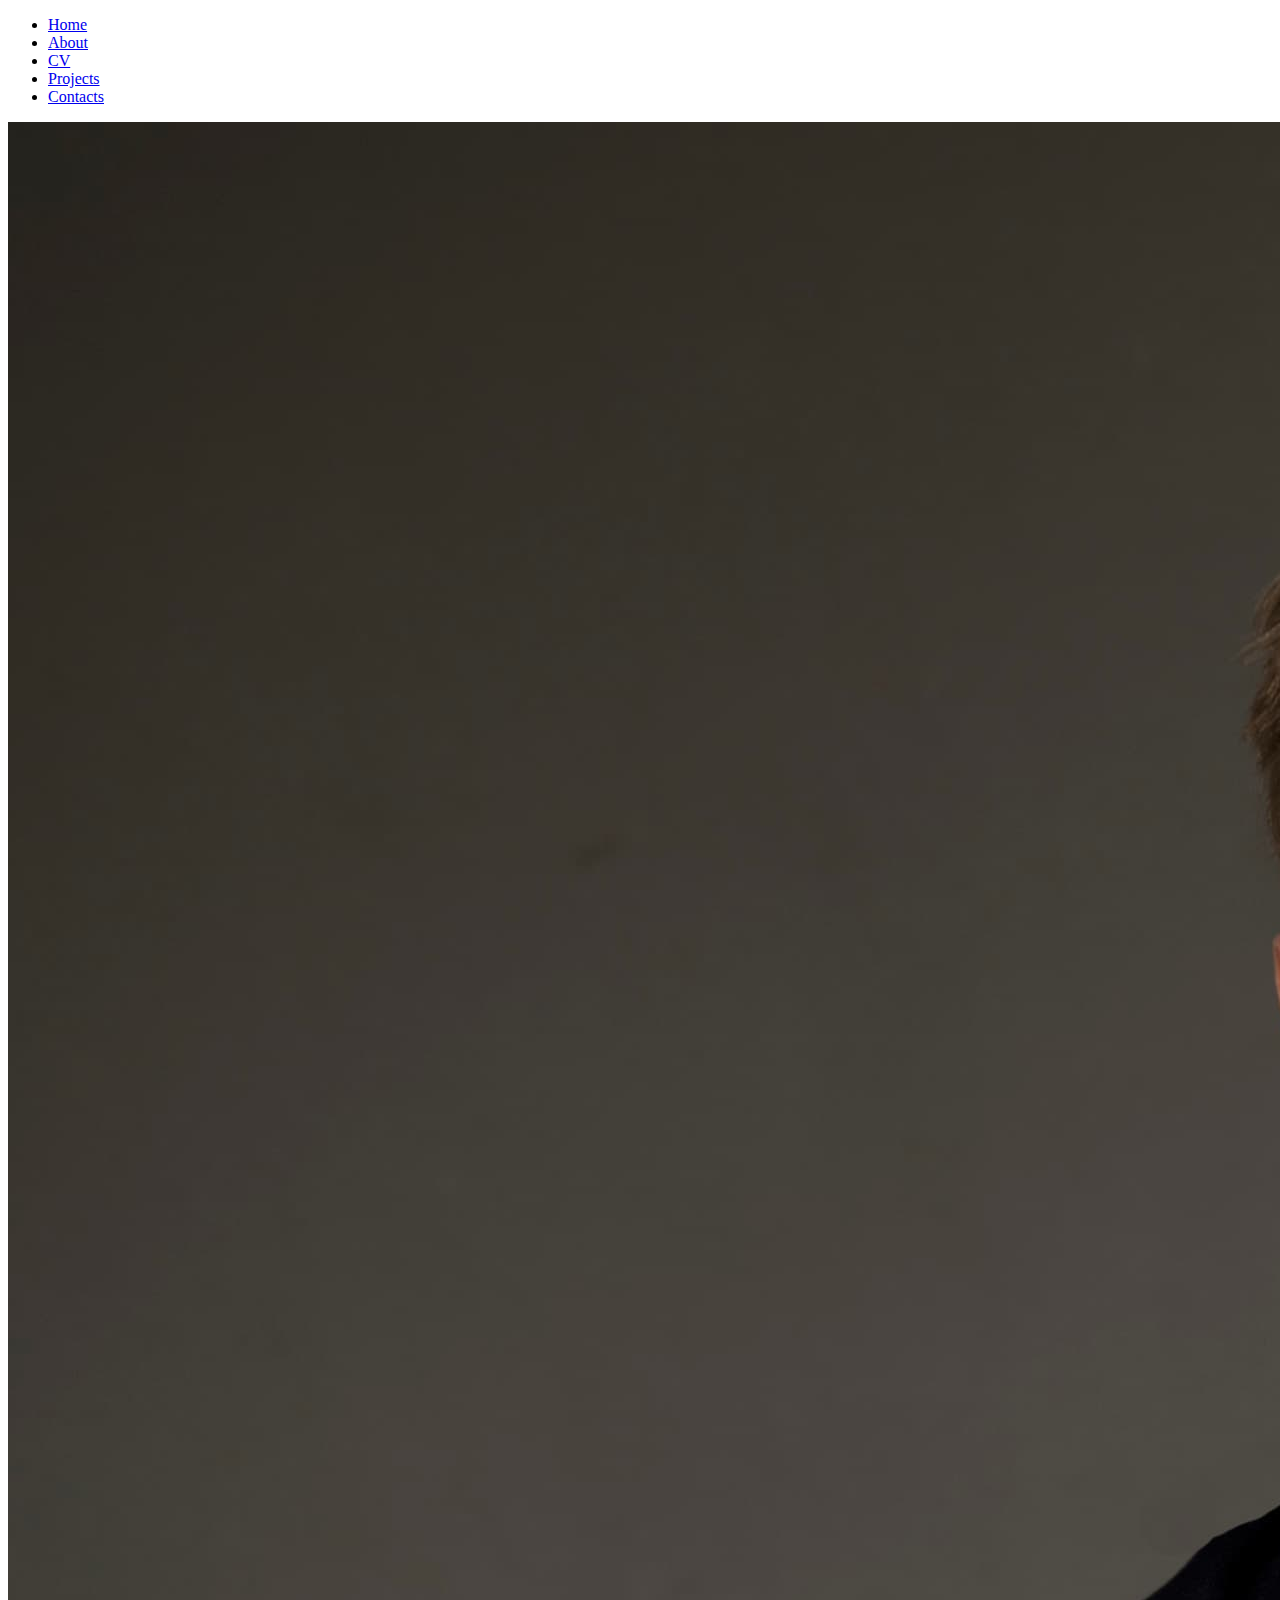
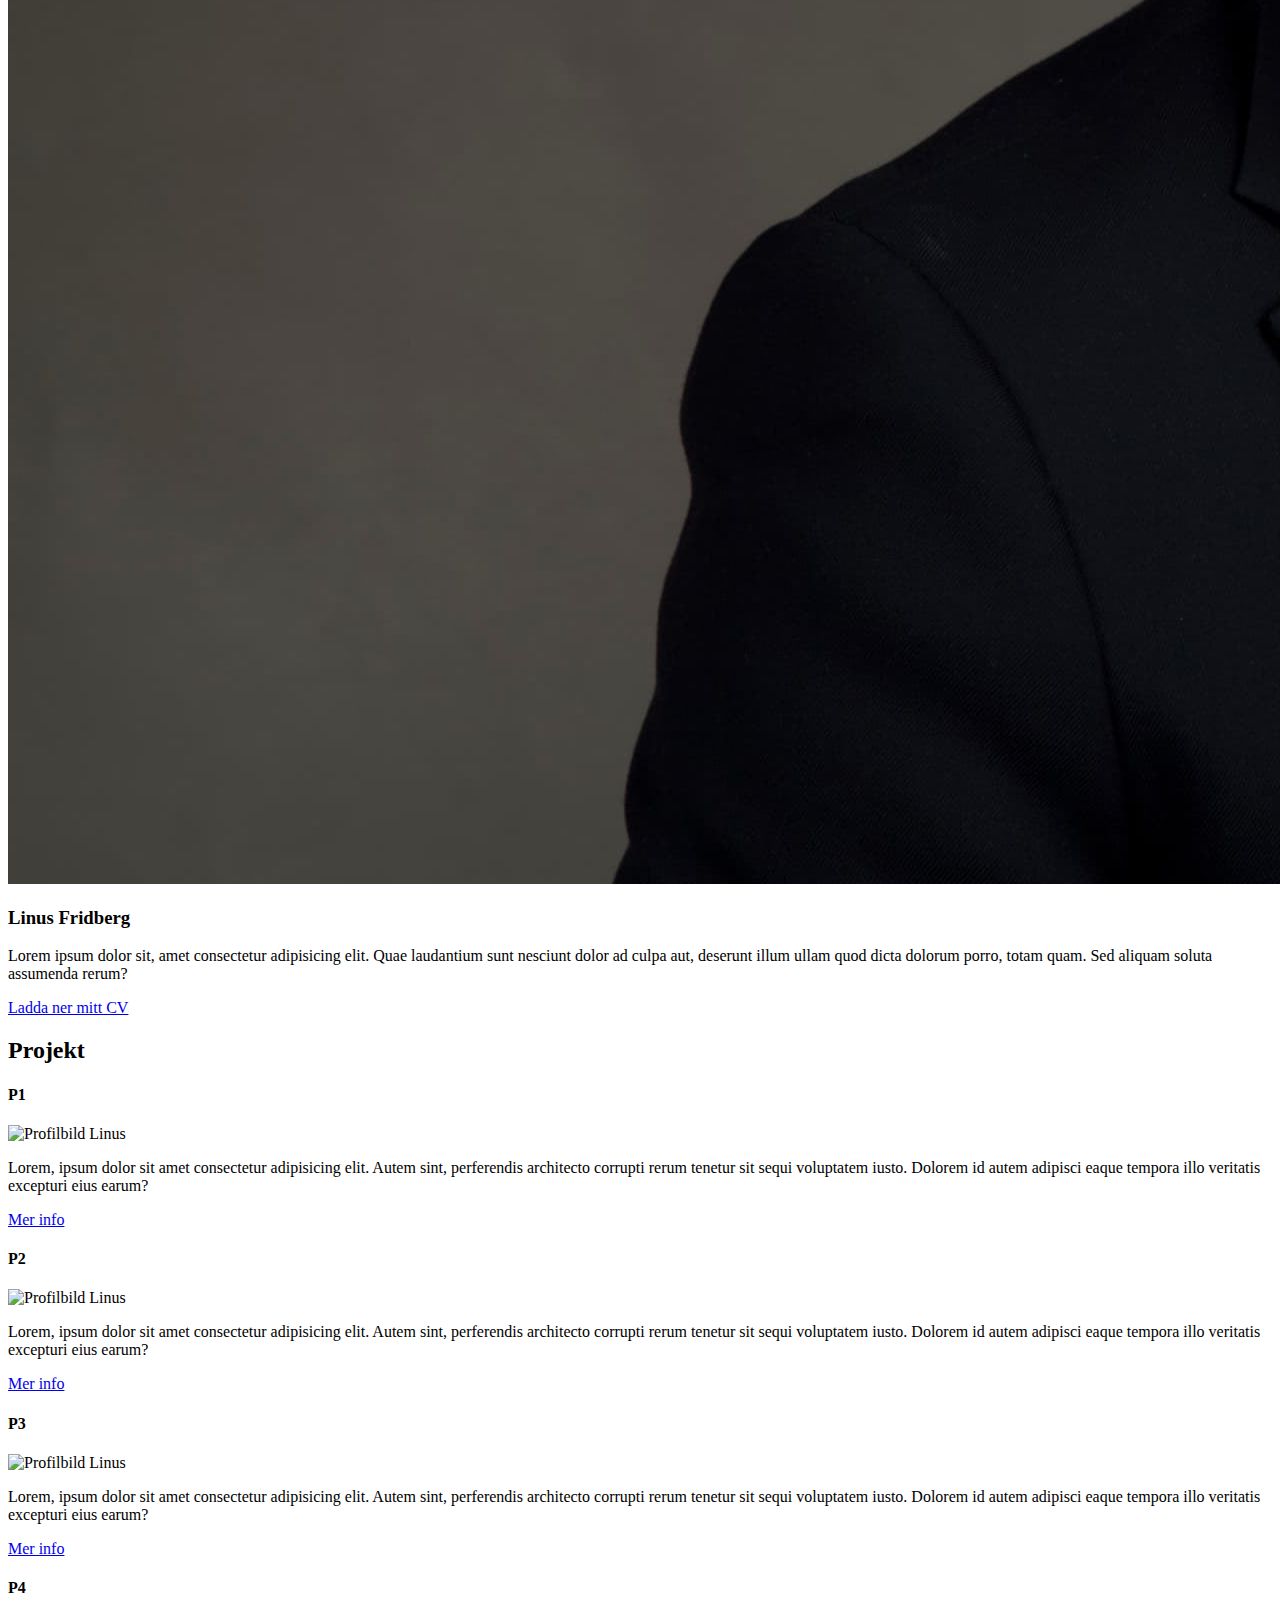
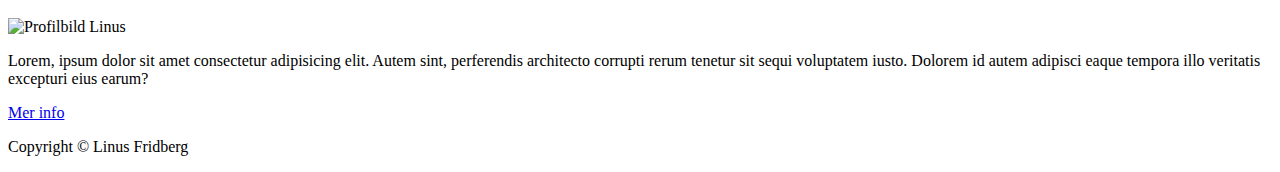
==== index.html @ 35408a6c "First Commit" ====
<!DOCTYPE html>
<html lang="en">
  <head>
    <meta charset="UTF-8" />
    <meta name="viewport" content="width=device-width, initial-scale=1.0" />
    <script
      src="https://kit.fontawesome.com/e934b0f43d.js"
      crossorigin="anonymous"
    ></script>
    <link rel="stylesheet" href="CSS/INDEX.CSS" />
    <link rel="stylesheet" href="CSS/MAIN.CSS" />
    <title>Linus Fridbergs</title>
  </head>
  <body>
    <!-- Header Linus -->
    <header class="main-frame-header">
      <nav class="main-frame-nav">
        <ul class="main-nav-header-list">
          <li class="list-item-nav">
            <a class="header-nav-links active_nav_link" href="#">Home</a>
          </li>
          <li class="list-item-nav">
            <a class="header-nav-links" href="#">About</a>
          </li>
          <li class="list-item-nav">
            <a class="header-nav-links" href="CV.HTML">CV</a>
          </li>
          <li class="list-item-nav">
            <a class="header-nav-links" href="#">Projects</a>
          </li>
          <li class="list-item-nav">
            <a class="header-nav-links" href="#">Contacts</a>
          </li>
        </ul>
      </nav>
    </header>
    <main>
      <!--  Profile -->

      <section class="main-frame-profile">
        <section class="profile-frame">
          <article class="image-frame">
            <img
              class="profile-picture"
              src="ASSETS/Linus_2023.jpg"
              alt="Profilbild Linus"
            />
          </article>
          <article class="text-frame">
            <h3>Linus Fridberg</h3>
            <p class="profile-info">
              Lorem ipsum dolor sit, amet consectetur adipisicing elit. Quae
              laudantium sunt nesciunt dolor ad culpa aut, deserunt illum ullam
              quod dicta dolorum porro, totam quam. Sed aliquam soluta assumenda
              rerum?
            </p>
            <div class="frame-dwnld-btn">
              <a
                class="download-btn"
                target="_blank"
                href="ASSETS/Linus Fridberg CV 2023.pdf"
                download="Linus Fridberg CV"
                >Ladda ner mitt CV</a
              >
            </div>
          </article>
        </section>
      </section>

      <!-- Project -->

      <section class="main-frame-project">
        <h2 class="project-frame-title">Projekt</h2>
        <section class="project-frame">
          <section class="project-cards">
            <article class="card project-1">
              <h4>P1</h4>
              <img
                class="project-picture project-picture-1"
                src="https://picsum.photos/200"
                alt="Profilbild Linus"
              />
              <p>
                Lorem, ipsum dolor sit amet consectetur adipisicing elit. Autem
                sint, perferendis architecto corrupti rerum tenetur sit sequi
                voluptatem iusto. Dolorem id autem adipisci eaque tempora illo
                veritatis excepturi eius earum?
              </p>
              <div class="frame-project-btn">
                <a class="project-btn" href="#">Mer info</a>
              </div>
            </article>

            <article class="card project-2">
              <h4>P2</h4>
              <img
                class="project-picture project-picture-1"
                src="https://picsum.photos/200"
                alt="Profilbild Linus"
              />
              <p>
                Lorem, ipsum dolor sit amet consectetur adipisicing elit. Autem
                sint, perferendis architecto corrupti rerum tenetur sit sequi
                voluptatem iusto. Dolorem id autem adipisci eaque tempora illo
                veritatis excepturi eius earum?
              </p>
              <div class="frame-project-btn">
                <a class="project-btn" href="#">Mer info</a>
              </div>
            </article>
            <article class="card project-3">
              <h4>P3</h4>
              <img
                class="project-picture project-picture-1"
                src="https://picsum.photos/200"
                alt="Profilbild Linus"
              />
              <p>
                Lorem, ipsum dolor sit amet consectetur adipisicing elit. Autem
                sint, perferendis architecto corrupti rerum tenetur sit sequi
                voluptatem iusto. Dolorem id autem adipisci eaque tempora illo
                veritatis excepturi eius earum?
              </p>
              <div class="frame-project-btn">
                <a class="project-btn" href="#">Mer info</a>
              </div>
            </article>
            <article class="card project-4">
              <h4>P4</h4>
              <img
                class="project-picture project-picture-1"
                src="https://picsum.photos/200"
                alt="Profilbild Linus"
              />
              <p>
                Lorem, ipsum dolor sit amet consectetur adipisicing elit. Autem
                sint, perferendis architecto corrupti rerum tenetur sit sequi
                voluptatem iusto. Dolorem id autem adipisci eaque tempora illo
                veritatis excepturi eius earum?
              </p>
              <div class="frame-project-btn">
                <a class="project-btn" href="#">Mer info</a>
              </div>
            </article>
          </section>
        </section>
      </section>
    </main>

    <!--  Footer -->

    <footer class="main-footer-frame">
      <section class="footer-frame">
        <article class="footer-items">
          <a href="mailto:linus@fridbergs.com?subject=I like your work"
            ><i class="fa-icons fa-regular fa-envelope fa-2xl"></i
          ></a>
          <a href="https://www.linkedin.com/in/fridberg/" target="_blank"
            ><i class="fa-icons fa-brands fa-linkedin fa-2xl"></i
          ></a>
          <a href="https://github.com/Fridbergs/School" target="_blank"
            ><i class="fa-icons fa-brands fa-github fa-2xl"></i
          ></a>
        </article>
        <p>Copyright &copy Linus Fridberg</p>
      </section>
    </footer>
  </body>
</html>
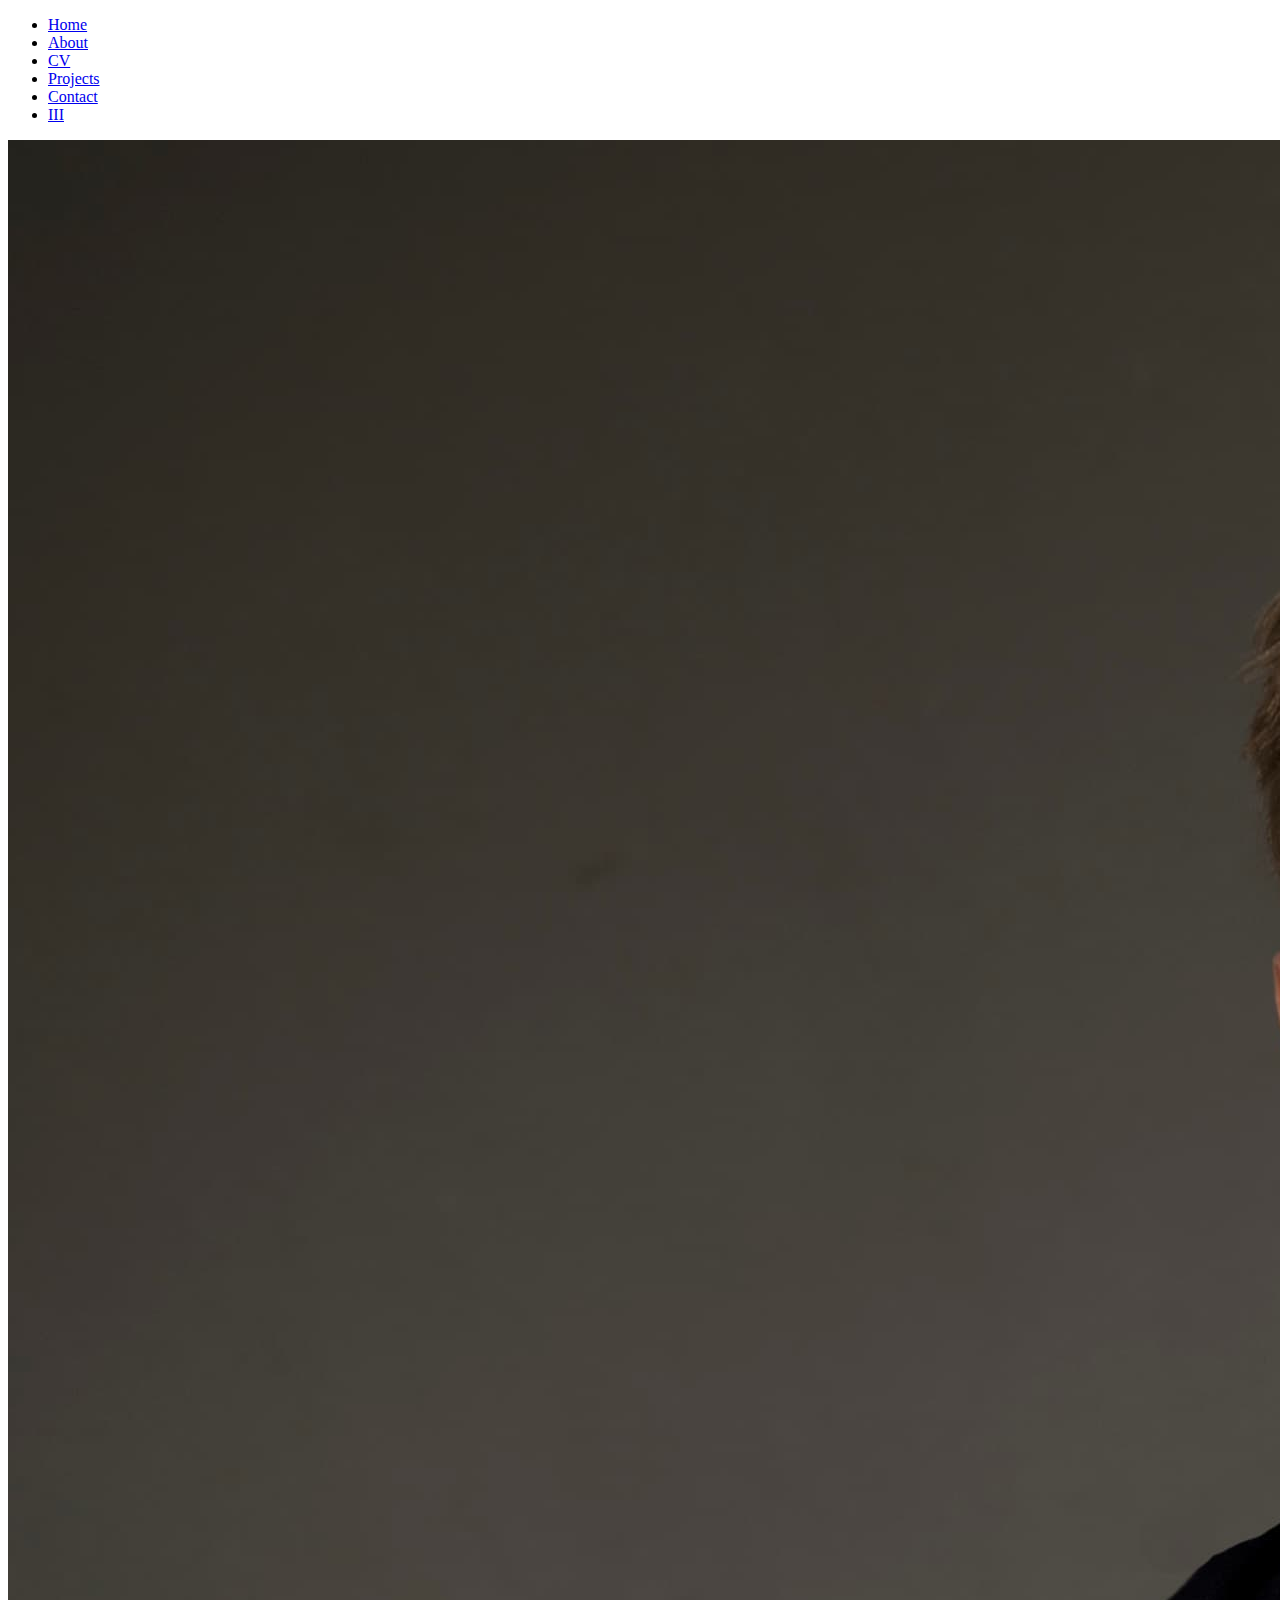
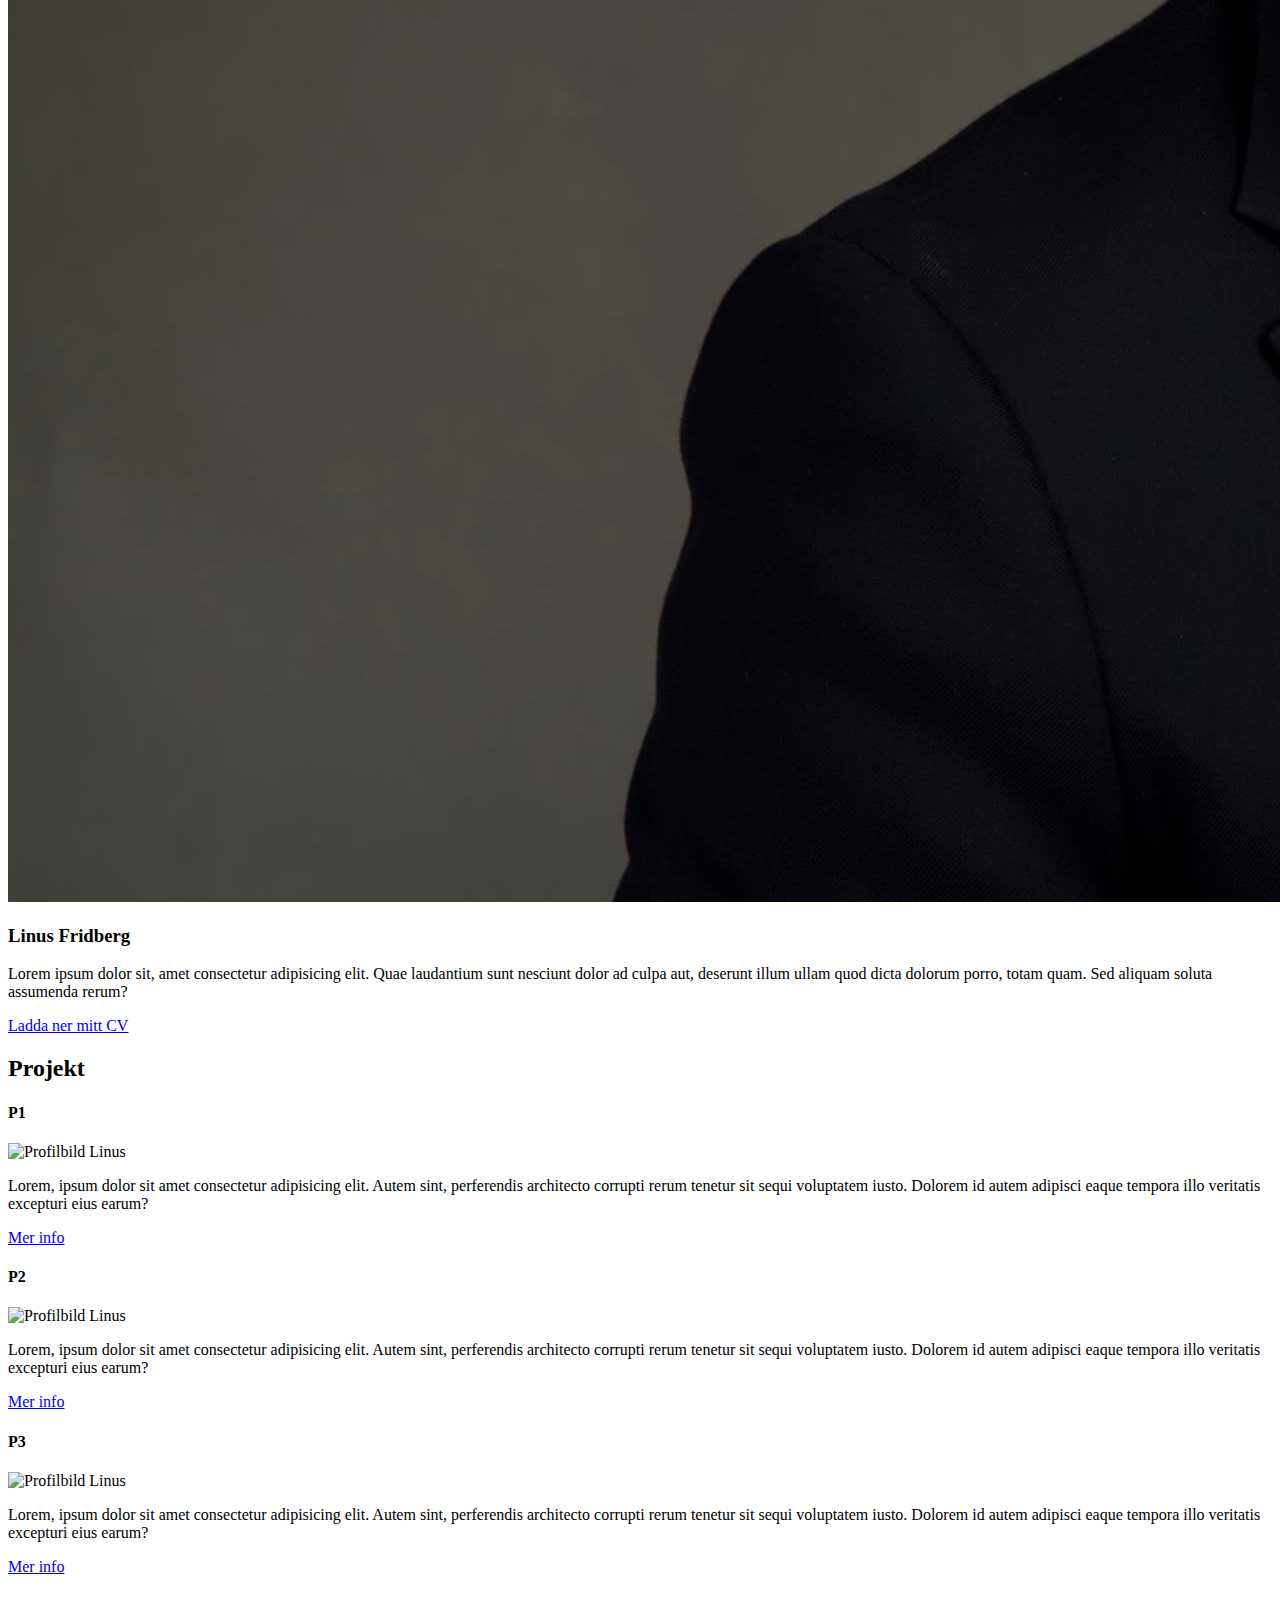
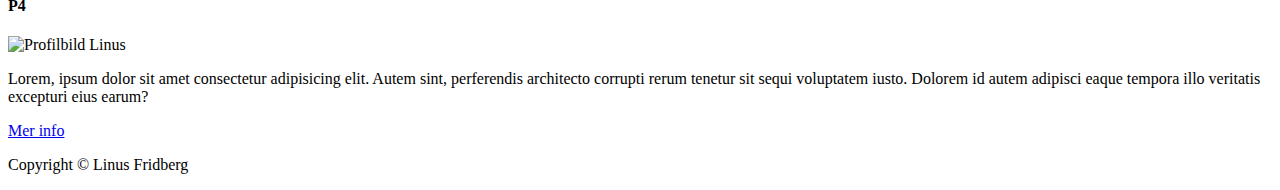
==== commit 4484047b: "Added HTML and CSS Linking" ====
--- a/index.html
+++ b/index.html
@@ -8,28 +8,30 @@
       crossorigin="anonymous"
     ></script>
     <link rel="stylesheet" href="CSS/INDEX.CSS" />
-    <link rel="stylesheet" href="CSS/MAIN.CSS" />
-    <title>Linus Fridbergs</title>
+    <title>Linus Fridberg</title>
   </head>
   <body>
-    <!-- Header Linus -->
+    <!-- Header -->
     <header class="main-frame-header">
       <nav class="main-frame-nav">
         <ul class="main-nav-header-list">
           <li class="list-item-nav">
-            <a class="header-nav-links active_nav_link" href="#">Home</a>
+            <a class="header-nav-links active_nav_link" href="index.html">Home</a>
           </li>
           <li class="list-item-nav">
-            <a class="header-nav-links" href="#">About</a>
+            <a class="header-nav-links" href="about.html">About</a>
           </li>
           <li class="list-item-nav">
             <a class="header-nav-links" href="CV.HTML">CV</a>
           </li>
           <li class="list-item-nav">
-            <a class="header-nav-links" href="#">Projects</a>
+            <a class="header-nav-links" href="projects.html">Projects</a>
           </li>
           <li class="list-item-nav">
-            <a class="header-nav-links" href="#">Contacts</a>
+            <a class="header-nav-links" href="contact.html">Contact</a>
+          </li>
+          <li class="mobile list-item-nav">
+            <a class="header-nav-links" href="#">III</a>
           </li>
         </ul>
       </nav>
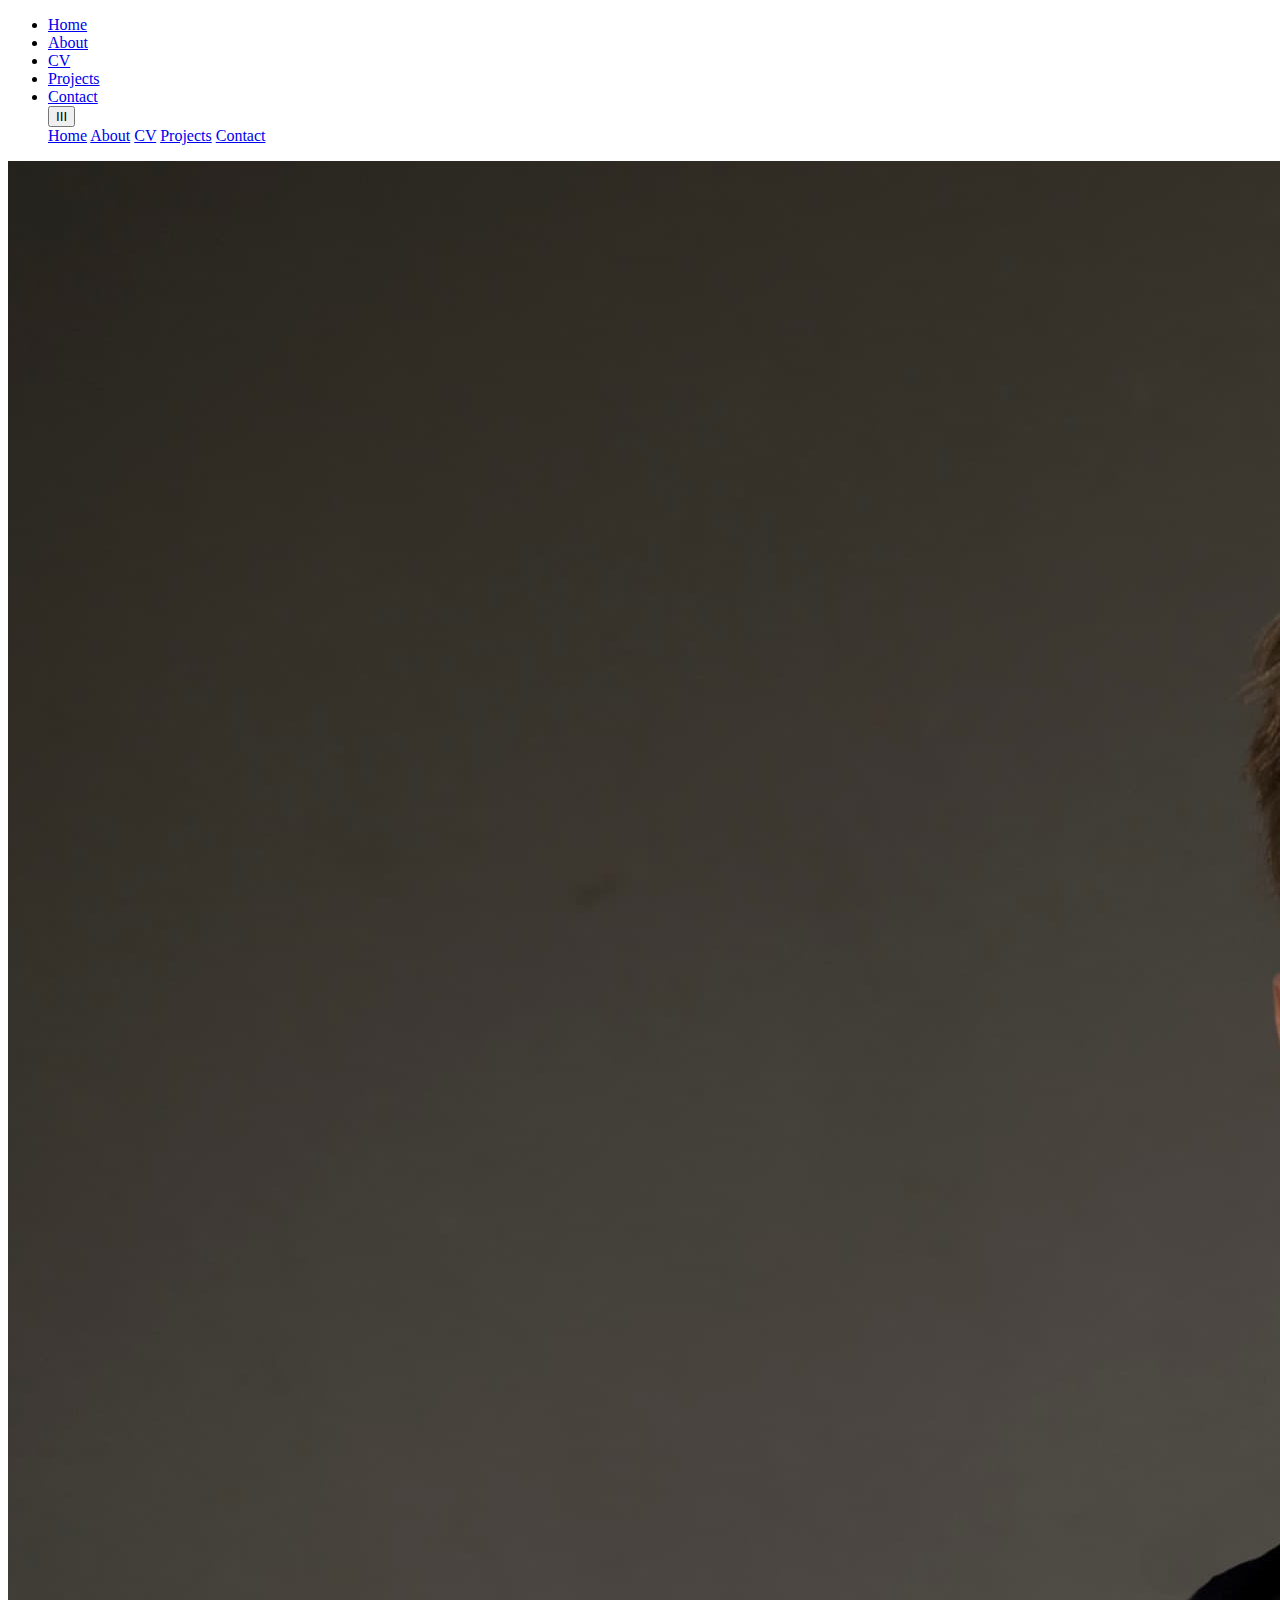
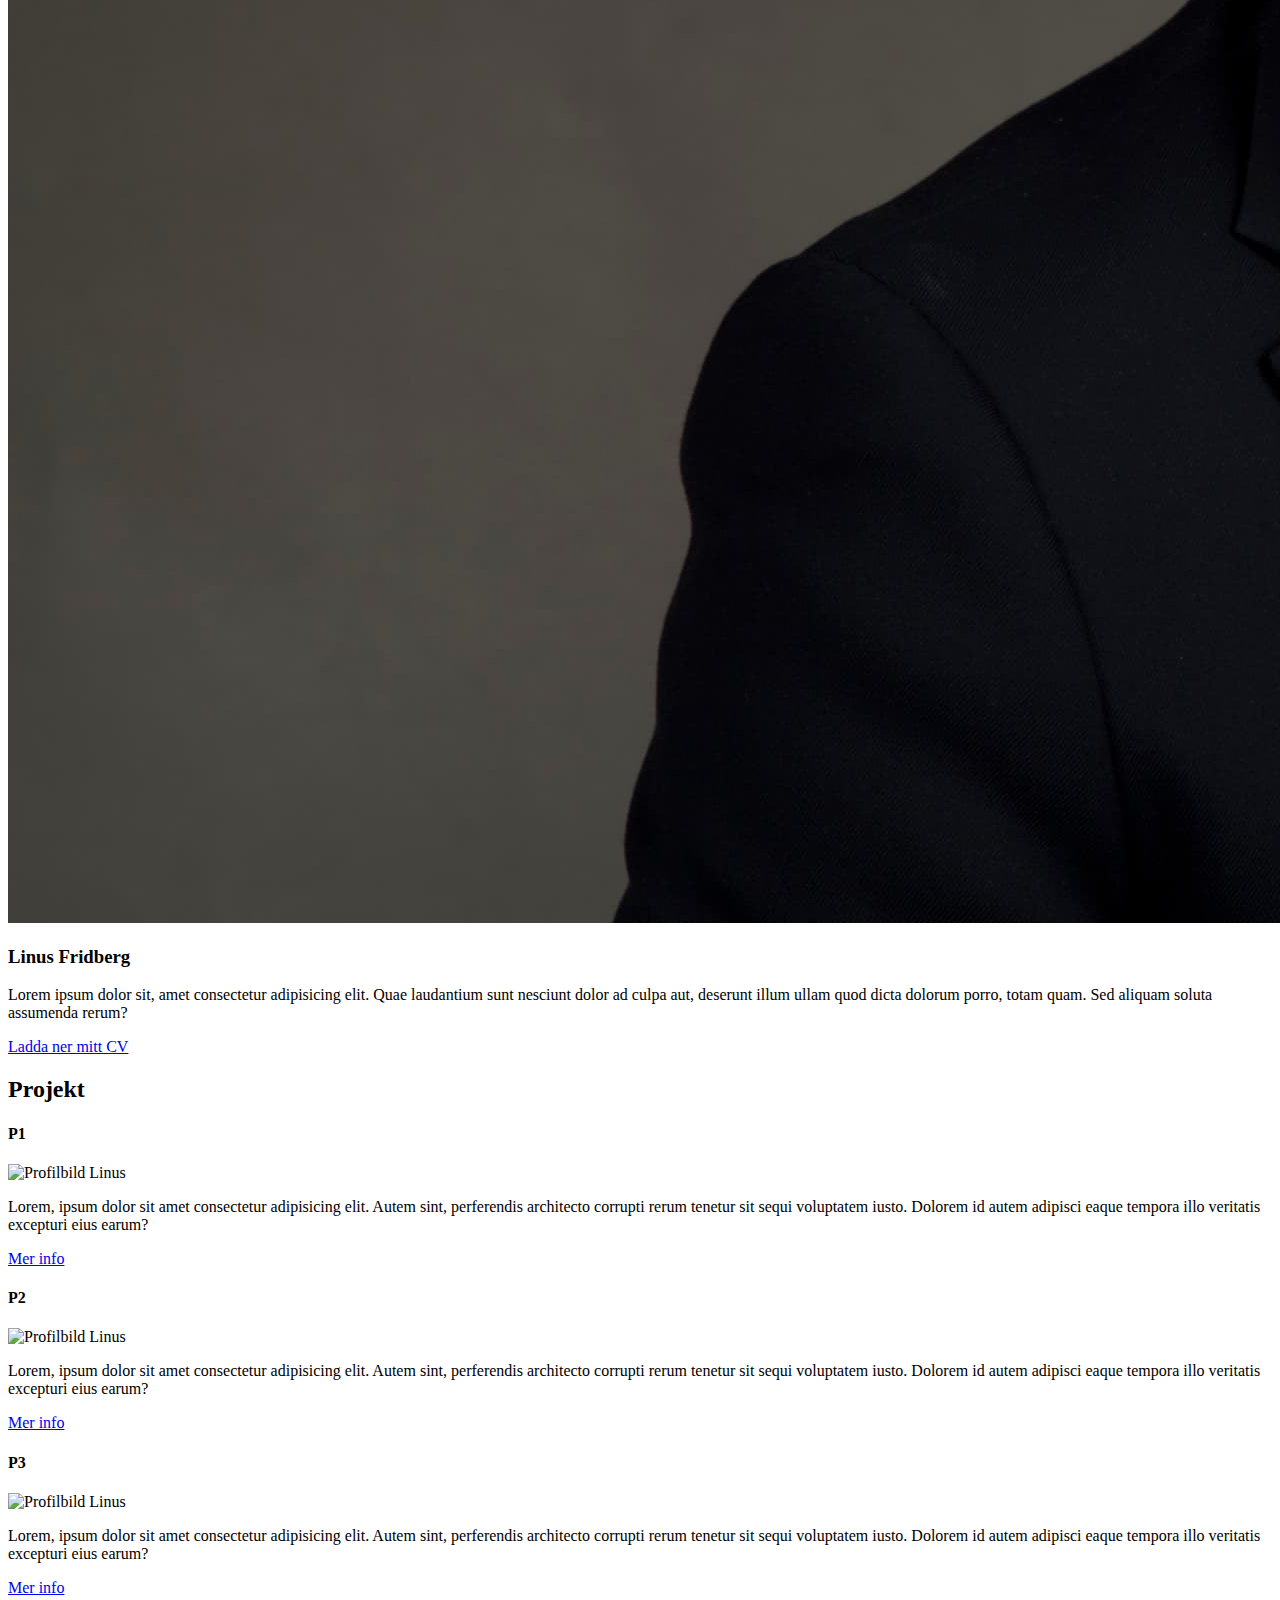
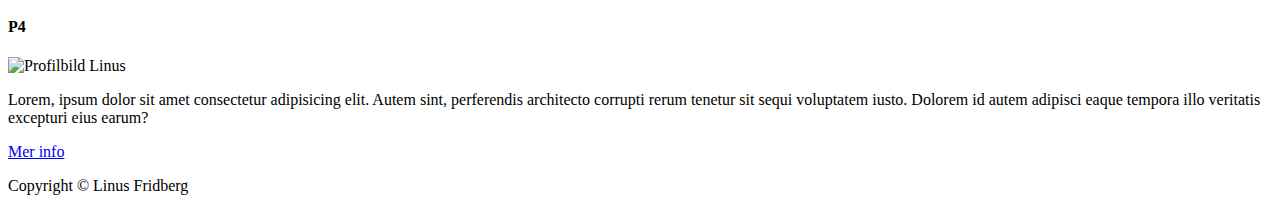
==== commit 448d1303: "Fixade hamburgarmenyn på alla sidor" ====
--- a/index.html
+++ b/index.html
@@ -30,9 +30,16 @@
           <li class="list-item-nav">
             <a class="header-nav-links" href="contact.html">Contact</a>
           </li>
-          <li class="mobile list-item-nav">
-            <a class="header-nav-links" href="#">III</a>
-          </li>
+          <div class="dropdown">
+            <button class="dropbtn">III</button>
+            <div class="dropdown-content">
+                <a href="index.html">Home</a>
+                <a href="about.html">About</a>
+                <a href="cv.html">CV</a>
+                <a href="projects.html">Projects</a>
+                <a href="contact.html">Contact</a>
+            </div>
+        </div>
         </ul>
       </nav>
     </header>
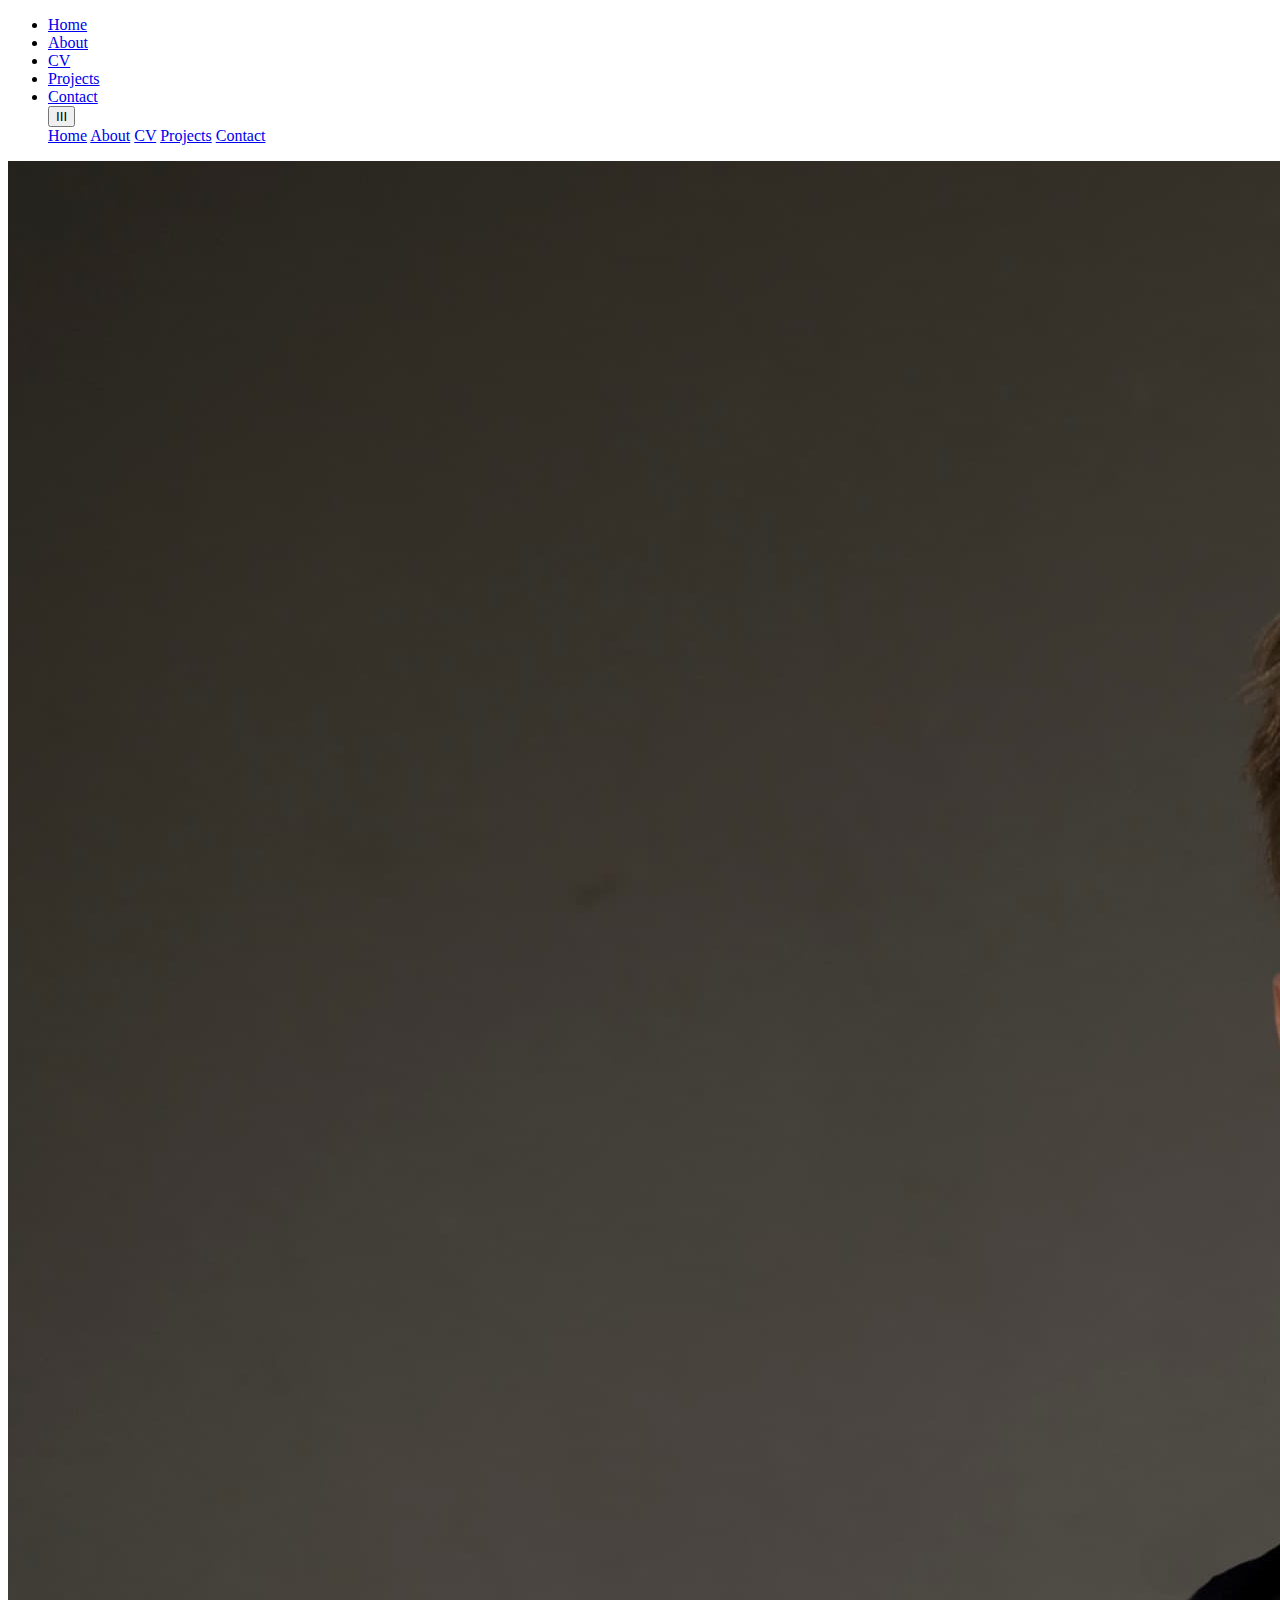
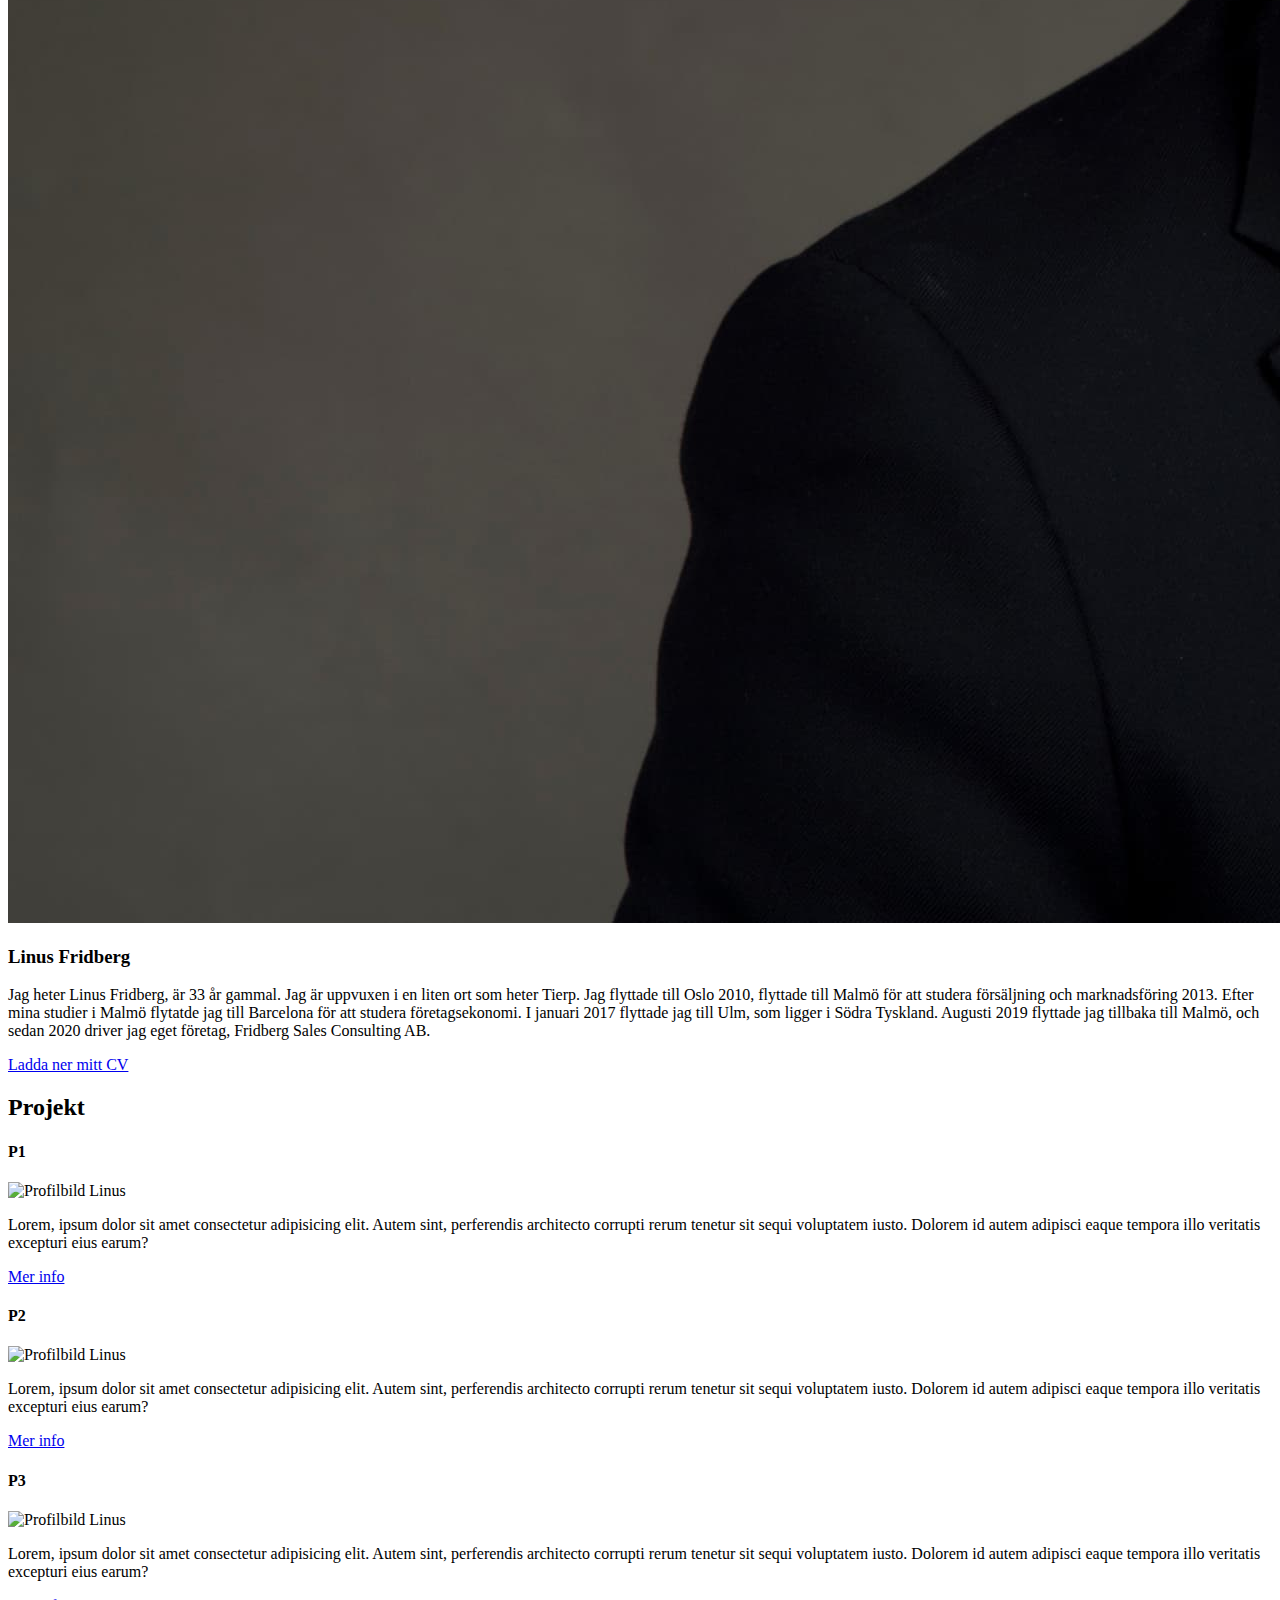
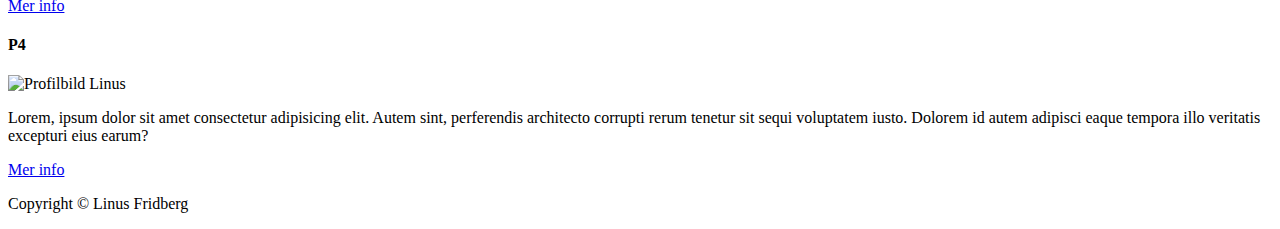
==== commit fab0a68a: "Added some contact information" ====
--- a/index.html
+++ b/index.html
@@ -7,7 +7,7 @@
       src="https://kit.fontawesome.com/e934b0f43d.js"
       crossorigin="anonymous"
     ></script>
-    <link rel="stylesheet" href="CSS/INDEX.CSS" />
+    <link rel="stylesheet" href="./CSS/INDEX.CSS" />
     <title>Linus Fridberg</title>
   </head>
   <body>
@@ -16,7 +16,9 @@
       <nav class="main-frame-nav">
         <ul class="main-nav-header-list">
           <li class="list-item-nav">
-            <a class="header-nav-links active_nav_link" href="index.html">Home</a>
+            <a class="header-nav-links active-nav-link" href="index.html"
+              >Home</a
+            >
           </li>
           <li class="list-item-nav">
             <a class="header-nav-links" href="about.html">About</a>
@@ -33,13 +35,13 @@
           <div class="dropdown">
             <button class="dropbtn">III</button>
             <div class="dropdown-content">
-                <a href="index.html">Home</a>
-                <a href="about.html">About</a>
-                <a href="cv.html">CV</a>
-                <a href="projects.html">Projects</a>
-                <a href="contact.html">Contact</a>
+              <a class="active-nav-link" href="index.html">Home</a>
+              <a href="about.html">About</a>
+              <a href="cv.html">CV</a>
+              <a href="projects.html">Projects</a>
+              <a href="contact.html">Contact</a>
             </div>
-        </div>
+          </div>
         </ul>
       </nav>
     </header>
@@ -58,10 +60,14 @@
           <article class="text-frame">
             <h3>Linus Fridberg</h3>
             <p class="profile-info">
-              Lorem ipsum dolor sit, amet consectetur adipisicing elit. Quae
-              laudantium sunt nesciunt dolor ad culpa aut, deserunt illum ullam
-              quod dicta dolorum porro, totam quam. Sed aliquam soluta assumenda
-              rerum?
+              Jag heter Linus Fridberg, är 33 år gammal. Jag är uppvuxen i en
+              liten ort som heter Tierp. Jag flyttade till Oslo 2010, flyttade
+              till Malmö för att studera försäljning och marknadsföring 2013.
+              Efter mina studier i Malmö flytatde jag till Barcelona för att
+              studera företagsekonomi. I januari 2017 flyttade jag till Ulm, som
+              ligger i Södra Tyskland. Augusti 2019 flyttade jag tillbaka till
+              Malmö, och sedan 2020 driver jag eget företag, Fridberg Sales
+              Consulting AB.
             </p>
             <div class="frame-dwnld-btn">
               <a
@@ -167,7 +173,7 @@
           <a href="https://www.linkedin.com/in/fridberg/" target="_blank"
             ><i class="fa-icons fa-brands fa-linkedin fa-2xl"></i
           ></a>
-          <a href="https://github.com/Fridbergs/School" target="_blank"
+          <a href="https://github.com/Fridbergs" target="_blank"
             ><i class="fa-icons fa-brands fa-github fa-2xl"></i
           ></a>
         </article>
